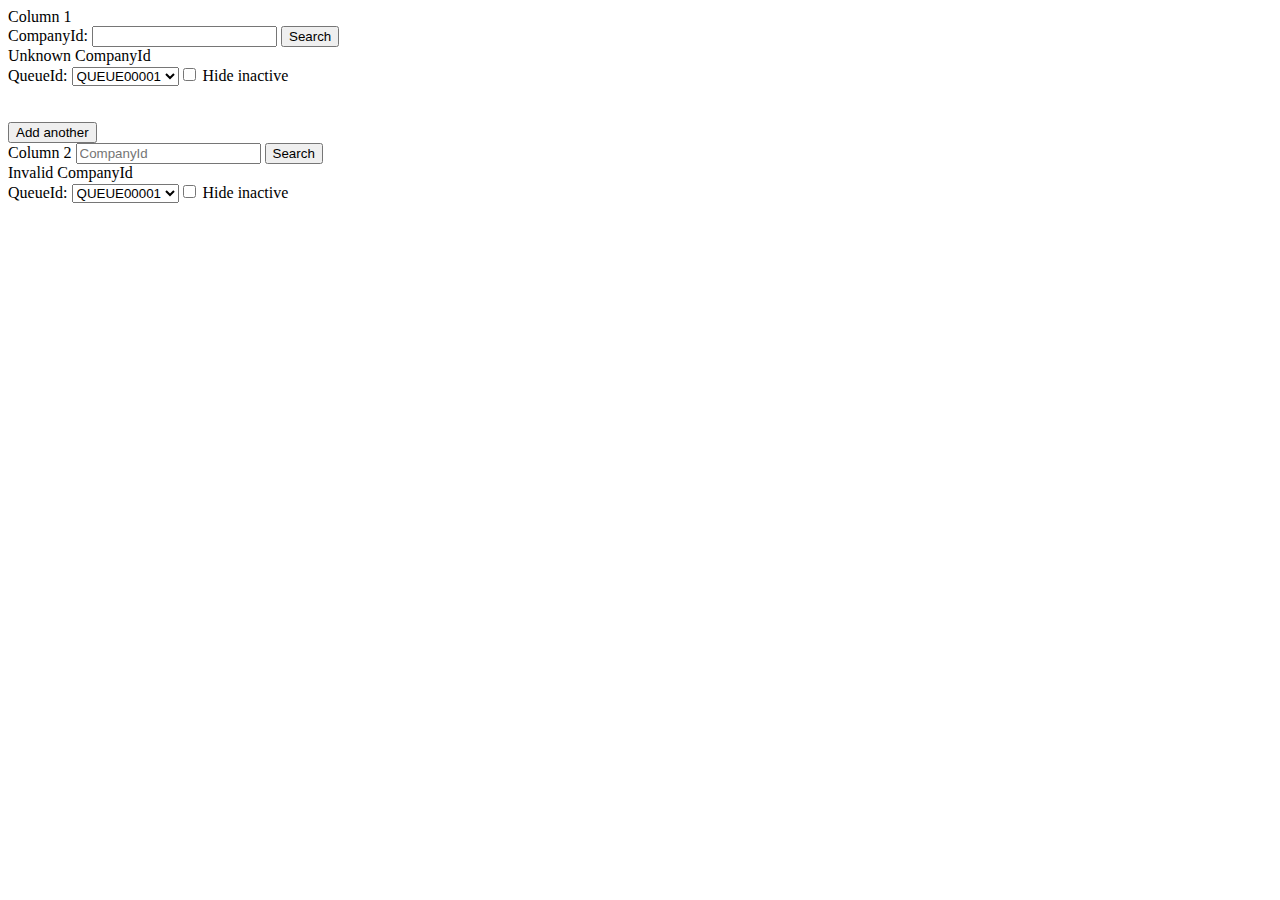
==== errorHandling2.html @ cdf902c4 "code done by the group part 2" ====
<!DOCTYPE html>
<html>
<head>
  <link href="https://cdn.jsdelivr.net/npm/bootstrap@5.0.0-beta1/dist/css/bootstrap.min.css" rel="stylesheet" integrity="sha384-giJF6kkoqNQ00vy+HMDP7azOuL0xtbfIcaT9wjKHr8RbDVddVHyTfAAsrekwKmP1" crossorigin="anonymous">
<script>


// var input = document.getElementById('username');
// var form  = document.getElementById('form');

// var elem               = document.createElement('div');
//     elem.id            = 'notify';
//     elem.style.display = 'none';
//     form.appendChild(elem);


//     input.addEventListener('invalid', function(event){
//     event.preventDefault();
//     if ( ! event.target.validity.valid ) {
//         elem.textContent   = 'Username should only contain lowercase letters e.g. john';
//         elem.className     = 'error';
//         elem.style.display = 'block';
 
//         input.className    = 'invalid animated shake';
//     }
// });



// input.addEventListener('input', function(event){
//     if ( 'block' === elem.style.display ) {
//         input.className = '';
//         elem.style.display = 'none';
//     }
// });

function validateForm()  {
  const x = document.forms["myForm"]["fname"].value;

  const len = x.toString().length;
  if (len === 9) {
    alert('Good 1');
    return true;
  } else {
    alert('Failed to fetch 1');
    return true;
  }
  
  // const numToSeperate = x;
  // const arrayOfDigits = Array.from(String(numToSeperate), Number);
  // console.log(arrayOfDigits);
  // if ( arrayOfDigits > 9) {
  //   alert("Failed to fetch 2");
  //   return true
  //   ;
  // } else {
  //   alert("Good 2");
  //   return true;
  // }

}


</script>
</head>
<!-- 
<style>
  form {
  
  }
  </style> -->


<div class="container">
  <div class="row row-cols-2" id="main">

    <div class="col">Column 1
      <body>
        <form name="myForm" onsubmit="return validateForm()">
          CompanyId: <input type="text" name="fname" minlength="9" maxlength="9">
          <input type="submit" value="Search">
          
          
        </form>
        <div>Unknown CompanyId </div>
        
        
        <form action="">
          <label for="QueueId">QueueId:</label>
          <select name="Queueid" id="QueueId">
            <option value="QueueId">QUEUE00001</option>
            <option value="QueueId">QUEUE00002</option>
            <option value="QueueId">QUEUE00003</option>
            <input type="checkbox" id="hideinactive" name="hideinactive" value="hideinactive">
            <label for="hideinactive"> Hide inactive</label><br>
          </select>
          <br><br>
          <button onclick="press()">Add another</button>

        
    </div>

    <div class="col">Column 2
      
      <form name="myForm" onsubmit="return validateForm()">
        <input
    type="text"
    name="fname"
    placeholder="CompanyId"
    pattern="[1-9]{9}"
    title="ComapnyID should only contain in total nine numbers, does not allow symbols">
        <input type="submit" value="Search">
        
        
      </form>
        
  
  
      <div>Invalid CompanyId </div>
      
      
      <form >
        <label for="QueueId">QueueId:</label>
        <select name="Queueid" id="QueueId">
          <option value="QueueId">QUEUE00001</option>
          <option value="QueueId">QUEUE00002</option>
          <option value="QueueId">QUEUE00003</option>
          <input type="checkbox" id="hideinactive" name="hideinactive" value="hideinactive">
          <label for="hideinactive"> Hide inactive</label><br>
        </select>
        <br><br>
        </form>
      
        <!-- <form action="somefile.php">  -->
         
      
      
        </body>
    </div>
    <script>
      function press(){
       var div = document.createElement("div");
     div.className="col";
     var h1=document.createElement("h1");
     h1.innerHTML="TEST";
     div.appendChild(h1);
     document.getElementById("main").appendChild(div);


      // alert("hello");
      }
     function myFunction() {
       alert(90);
       var div = document.createElement("div");
       div.innerText = "This is a paragraph.";
       document.getElementById("class").appendChild(para);
     }
     </script>
    <!-- <div class="col">Column 3
      
        <body>
          <form name="myForm" onsubmit="return validateForm()">
            <input
        type="text"
        name="fname"
        placeholder="CompanyId"
        pattern="[1-9]{9}"
        title="ComapnyID should only contain in total nine numbers, does not allow symbols">
            <input type="submit" value="Search">
            
            
          </form>
          <span>&#43;</span> <input type = "text" name = "fname" placeholder="add another">
          <div>Unknown CompanyId </div>
          
          
          <form action="/action_page.php">
            <label for="QueueId">QueueId:</label>
            <select name="Queueid" id="QueueId">
              <option value="QueueId">QUEUE00001</option>
              <option value="QueueId">QUEUE00002</option>
              <option value="QueueId">QUEUE00003</option>
              <input type="checkbox" id="hideinactive" name="hideinactive" value="hideinactive">
              <label for="hideinactive"> Hide inactive</label><br>
            </select>
            <br><br>
            </form>
      </div>
    </div>
    <div class="col">Column 4</div>
  </div>
</div> -->

<!-- <table style="width:100%"></table>
<tr>



</tr>

  <form action="somefile.php"> 
   
  <tr> -->


    <!-- <input type="text" name="CompanyId" placeholder="CompanyId" pattern="{1,15}"> -->

    
   



    
<!-- </form>

</tr>

</body> -->
</html>
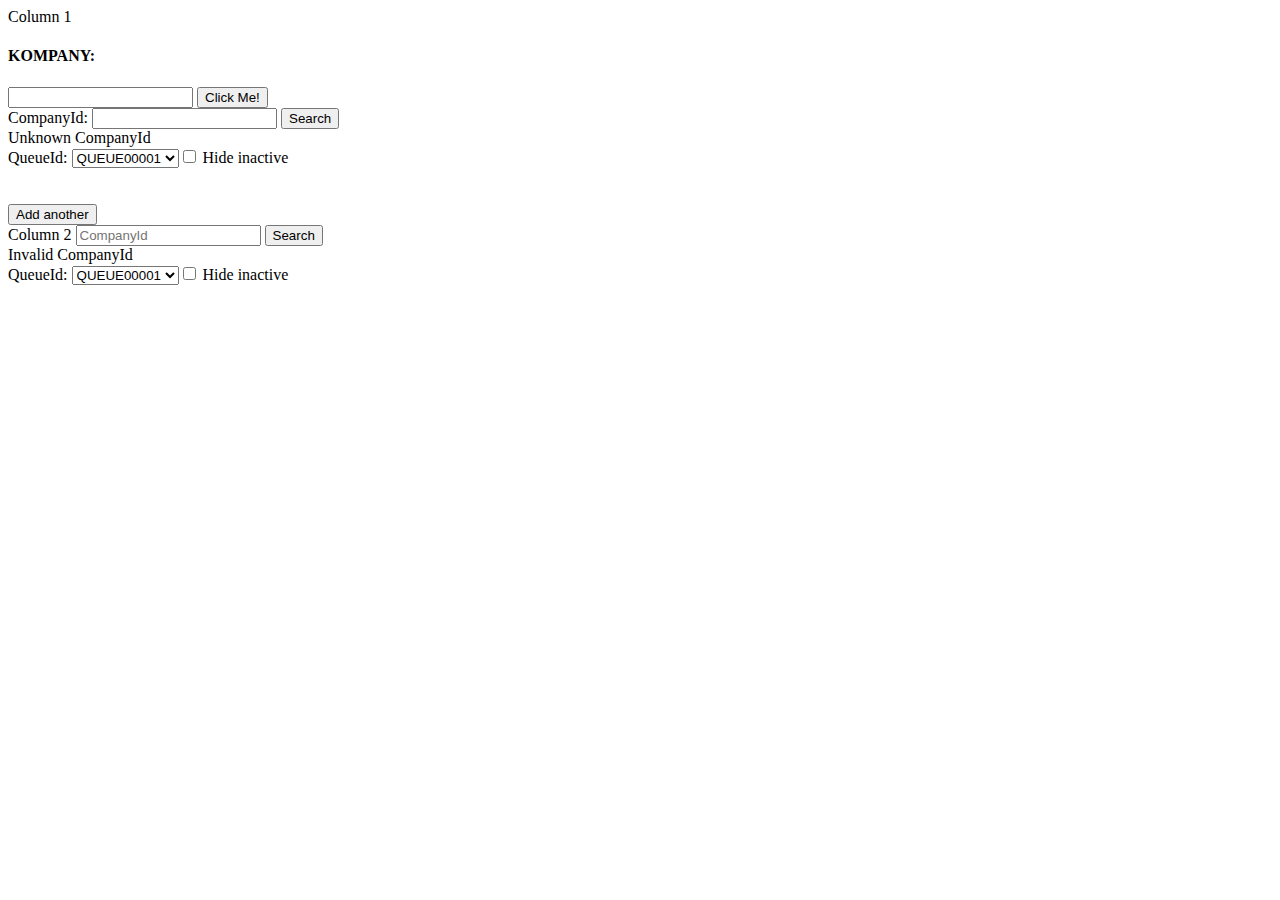
==== commit b0920001: "added graph.html" ====
--- a/errorHandling2.html
+++ b/errorHandling2.html
@@ -2,6 +2,7 @@
 <html>
 <head>
   <link href="https://cdn.jsdelivr.net/npm/bootstrap@5.0.0-beta1/dist/css/bootstrap.min.css" rel="stylesheet" integrity="sha384-giJF6kkoqNQ00vy+HMDP7azOuL0xtbfIcaT9wjKHr8RbDVddVHyTfAAsrekwKmP1" crossorigin="anonymous">
+  <meta name="viewport" content="width=device-width, initial-scale=1">
 <script>
 
 
@@ -76,6 +77,10 @@
 
     <div class="col">Column 1
       <body>
+
+        <h4>KOMPANY:</h4>
+        <input id="field" type="text" name="fname"  maxlength="10">
+        <button type="button" onclick="clickpress()">Click Me!</button>
         <form name="myForm" onsubmit="return validateForm()">
           CompanyId: <input type="text" name="fname" minlength="9" maxlength="9">
           <input type="submit" value="Search">
@@ -155,7 +160,18 @@
        div.innerText = "This is a paragraph.";
        document.getElementById("class").appendChild(para);
      }
+     function clickpress(params) {
+     var comp=  document.getElementById("field").value
+      $.get(`http://localhost:8080/company/queue?company_id=${comp}`, function(data, status){
+
+for (let index = 0; index < data.length; index++) {
+  console.log("QUEUE"+data[index].queue_id +"ACTIVE"+ data[index].is_active)
+  
+}
+  });
+     }
      </script>
+     <script src="https://ajax.googleapis.com/ajax/libs/jquery/3.5.1/jquery.min.js"></script>
     <!-- <div class="col">Column 3
       
         <body>
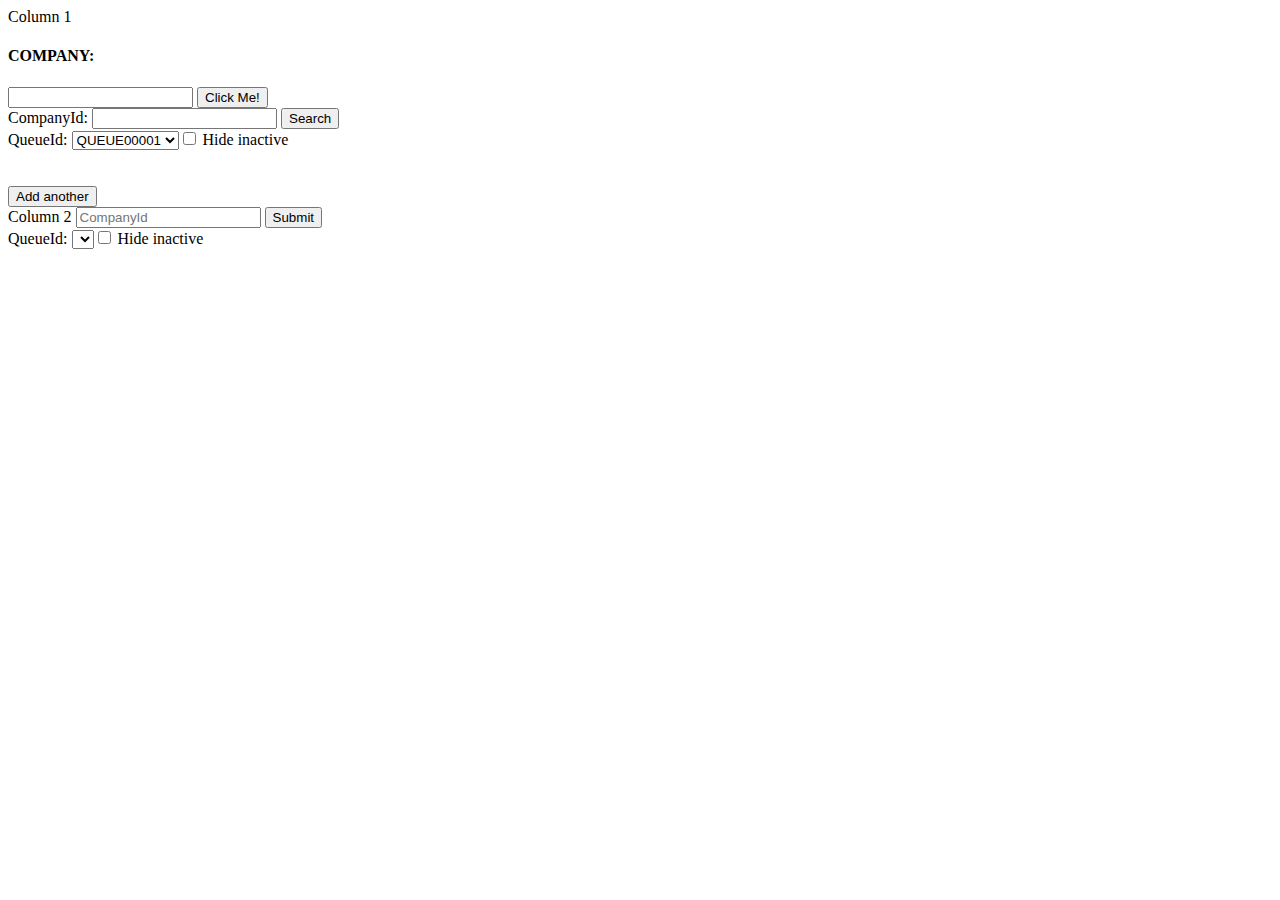
==== commit f9fd6123: "update html" ====
--- a/errorHandling2.html
+++ b/errorHandling2.html
@@ -3,6 +3,22 @@
 <head>
   <link href="https://cdn.jsdelivr.net/npm/bootstrap@5.0.0-beta1/dist/css/bootstrap.min.css" rel="stylesheet" integrity="sha384-giJF6kkoqNQ00vy+HMDP7azOuL0xtbfIcaT9wjKHr8RbDVddVHyTfAAsrekwKmP1" crossorigin="anonymous">
   <meta name="viewport" content="width=device-width, initial-scale=1">
+  <style>
+
+    .loader {
+      border: 16px solid #f3f3f3; /* Light grey */
+      border-top: 16px solid #a6ff00; /* Blue */
+      border-radius: 50%;
+      width: 120px;
+      height: 120px;
+      animation: spin 2s linear infinite;
+    }
+    
+    @keyframes spin {
+      0% { transform: rotate(0deg); }
+      100% { transform: rotate(360deg); }
+    }
+    </style>
 <script>
 
 
@@ -78,8 +94,8 @@
     <div class="col">Column 1
       <body>
 
-        <h4>KOMPANY:</h4>
-        <input id="field" type="text" name="fname"  maxlength="10">
+        <h4>COMPANY:</h4>
+        <input type="text" name="fname"  maxlength="10">
         <button type="button" onclick="clickpress()">Click Me!</button>
         <form name="myForm" onsubmit="return validateForm()">
           CompanyId: <input type="text" name="fname" minlength="9" maxlength="9">
@@ -87,7 +103,7 @@
           
           
         </form>
-        <div>Unknown CompanyId </div>
+        
         
         
         <form action="">
@@ -97,7 +113,7 @@
             <option value="QueueId">QUEUE00002</option>
             <option value="QueueId">QUEUE00003</option>
             <input type="checkbox" id="hideinactive" name="hideinactive" value="hideinactive">
-            <label for="hideinactive"> Hide inactive</label><br>
+            <label for="hideinactive" > Hide inactive</label><br>
           </select>
           <br><br>
           <button onclick="press()">Add another</button>
@@ -107,35 +123,38 @@
 
     <div class="col">Column 2
       
-      <form name="myForm" onsubmit="return validateForm()">
+      <form name="myForm">
         <input
+        id="field"
     type="text"
     name="fname"
     placeholder="CompanyId"
-    pattern="[1-9]{9}"
+    pattern="[0-9]{10}"
+    maxlength="10"
     title="ComapnyID should only contain in total nine numbers, does not allow symbols">
-        <input type="submit" value="Search">
+      
         
         
       </form>
-        
-  
-  
-      <div>Invalid CompanyId </div>
-      
-      
-      <form >
+      <button type="button" onclick="submit()">Submit</button>
+        
+  
+  
+      
+      
+      
+      <form id="form" >
         <label for="QueueId">QueueId:</label>
-        <select name="Queueid" id="QueueId">
-          <option value="QueueId">QUEUE00001</option>
+        <select name="Queueid" id="QueueId2">
+          <!-- <option value="QueueId">QUEUE00001</option>
           <option value="QueueId">QUEUE00002</option>
-          <option value="QueueId">QUEUE00003</option>
-          <input type="checkbox" id="hideinactive" name="hideinactive" value="hideinactive">
-          <label for="hideinactive"> Hide inactive</label><br>
+          <option value="QueueId">QUEUE00003</option> -->
+          <input type="checkbox" id="hide2" name="hideinactive" value="hideinactive" onclick="hide()">
+       <label  for="hideinactive" > Hide inactive</label><br>
         </select>
         <br><br>
         </form>
-      
+        <div id="load" class="loader" style="display: none;"></div>
         <!-- <form action="somefile.php">  -->
          
       
@@ -160,76 +179,61 @@
        div.innerText = "This is a paragraph.";
        document.getElementById("class").appendChild(para);
      }
-     function clickpress(params) {
-     var comp=  document.getElementById("field").value
-      $.get(`http://localhost:8080/company/queue?company_id=${comp}`, function(data, status){
-
+     function submit(params) {
+     var comp=  document.getElementById("field").value;
+document.getElementById("load").style.display="inline-block";
+      $.get(`https://ades-2b04.herokuapp.com/company/queue?company_id=${comp}`, function(data, status){
+        document.getElementById("load").style.display="none";
 for (let index = 0; index < data.length; index++) {
-  console.log("QUEUE"+data[index].queue_id +"ACTIVE"+ data[index].is_active)
-  
-}
+
+  console.log("QUEUE"+data[index].queue_id +"ACTIVE"+ data[index].is_active);
+  var queue=data[index].queue_id;
+  var status =data[index].is_active;
+  var dropdown= document.createElement("option");
+  dropdown.innerHTML=queue;
+  dropdown.id=index;
+  dropdown.value=queue;
+  if(status==0){
+    dropdown.value="no";  
+    dropdown.innerHTML=queue+" not active";
+  }
+
+  var finalDrop=document.getElementById("QueueId2");
+  finalDrop.appendChild(dropdown);
+
+  
+}
+var a= document.createElement("a");
+ // button.setAttribute("onclick", "window.location.href='./graph.html';");
+ a.href="graph.html"
+  a.innerHTML="check queue"
+  var append= document.getElementById("form");
+  append.appendChild(a);
   });
+     }
+     function hide(params) {
+       console.log("call");
+       var checkbox= document.getElementById("hide2");
+       var dropdownCount = document.getElementById("QueueId2").childElementCount;
+       if(checkbox.checked==true){
+for(i=0;i<dropdownCount;i++){
+  console.log(document.getElementById(i));
+  if(document.getElementById(i).value=="no"){
+    document.getElementById(i).style.display="none";
+  }
+}
+       }
+       else{
+        for(i=0;i<dropdownCount;i++){
+
+    document.getElementById(i).style.display="inline-block";
+  
+}
+
+       }
      }
      </script>
      <script src="https://ajax.googleapis.com/ajax/libs/jquery/3.5.1/jquery.min.js"></script>
-    <!-- <div class="col">Column 3
-      
-        <body>
-          <form name="myForm" onsubmit="return validateForm()">
-            <input
-        type="text"
-        name="fname"
-        placeholder="CompanyId"
-        pattern="[1-9]{9}"
-        title="ComapnyID should only contain in total nine numbers, does not allow symbols">
-            <input type="submit" value="Search">
-            
-            
-          </form>
-          <span>&#43;</span> <input type = "text" name = "fname" placeholder="add another">
-          <div>Unknown CompanyId </div>
-          
-          
-          <form action="/action_page.php">
-            <label for="QueueId">QueueId:</label>
-            <select name="Queueid" id="QueueId">
-              <option value="QueueId">QUEUE00001</option>
-              <option value="QueueId">QUEUE00002</option>
-              <option value="QueueId">QUEUE00003</option>
-              <input type="checkbox" id="hideinactive" name="hideinactive" value="hideinactive">
-              <label for="hideinactive"> Hide inactive</label><br>
-            </select>
-            <br><br>
-            </form>
-      </div>
-    </div>
-    <div class="col">Column 4</div>
-  </div>
-</div> -->
-
-<!-- <table style="width:100%"></table>
-<tr>
-
-
-
-</tr>
-
-  <form action="somefile.php"> 
-   
-  <tr> -->
-
-
-    <!-- <input type="text" name="CompanyId" placeholder="CompanyId" pattern="{1,15}"> -->
-
     
-   
-
-
-
-    
-<!-- </form>
-
-</tr>
-
-</body> -->
+
 </html>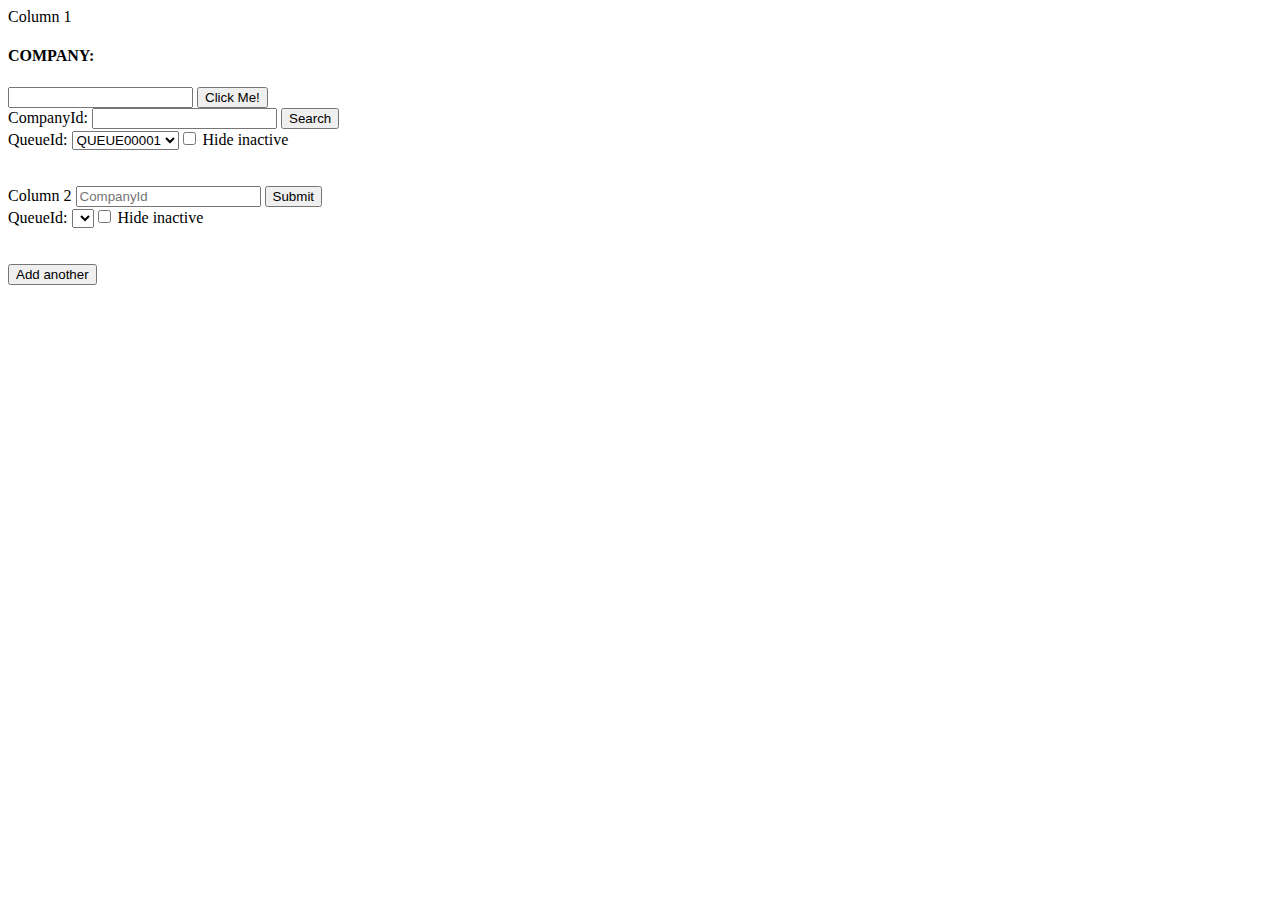
==== commit 04606199: "update 2" ====
--- a/errorHandling2.html
+++ b/errorHandling2.html
@@ -116,7 +116,7 @@
             <label for="hideinactive" > Hide inactive</label><br>
           </select>
           <br><br>
-          <button onclick="press()">Add another</button>
+       
 
         
     </div>
@@ -155,9 +155,8 @@
         <br><br>
         </form>
         <div id="load" class="loader" style="display: none;"></div>
-        <!-- <form action="somefile.php">  -->
          
-      
+        <button onclick="press()">Add another</button>
       
         </body>
     </div>
@@ -165,9 +164,21 @@
       function press(){
        var div = document.createElement("div");
      div.className="col";
-     var h1=document.createElement("h1");
-     h1.innerHTML="TEST";
+     var h1=document.createElement("h3");
+     h1.innerHTML="Company id";
+     var inout= document.createElement("input");
+     var button= document.createElement("button");
+     button.innerHTML="send";
+     button.setAttribute("onclick","submit()")
+     var label=document.createElement("label");
+     label.innerHTML="queueid";
+     var dropdown= document.createElement("select");
+     dropdown.id="drop";
      div.appendChild(h1);
+  
+     div.appendChild(inout);
+     div.appendChild(button);
+     div.appendChild(dropdown);
      document.getElementById("main").appendChild(div);
 
 
@@ -209,6 +220,12 @@
   a.innerHTML="check queue"
   var append= document.getElementById("form");
   append.appendChild(a);
+  console.log(document.getElementById("QueueId2"));
+   window.setInterval(function(){
+  /// call your function here
+  localStorage.setItem('label',document.getElementById("QueueId2").value)
+}, 1000);
+  
   });
      }
      function hide(params) {
